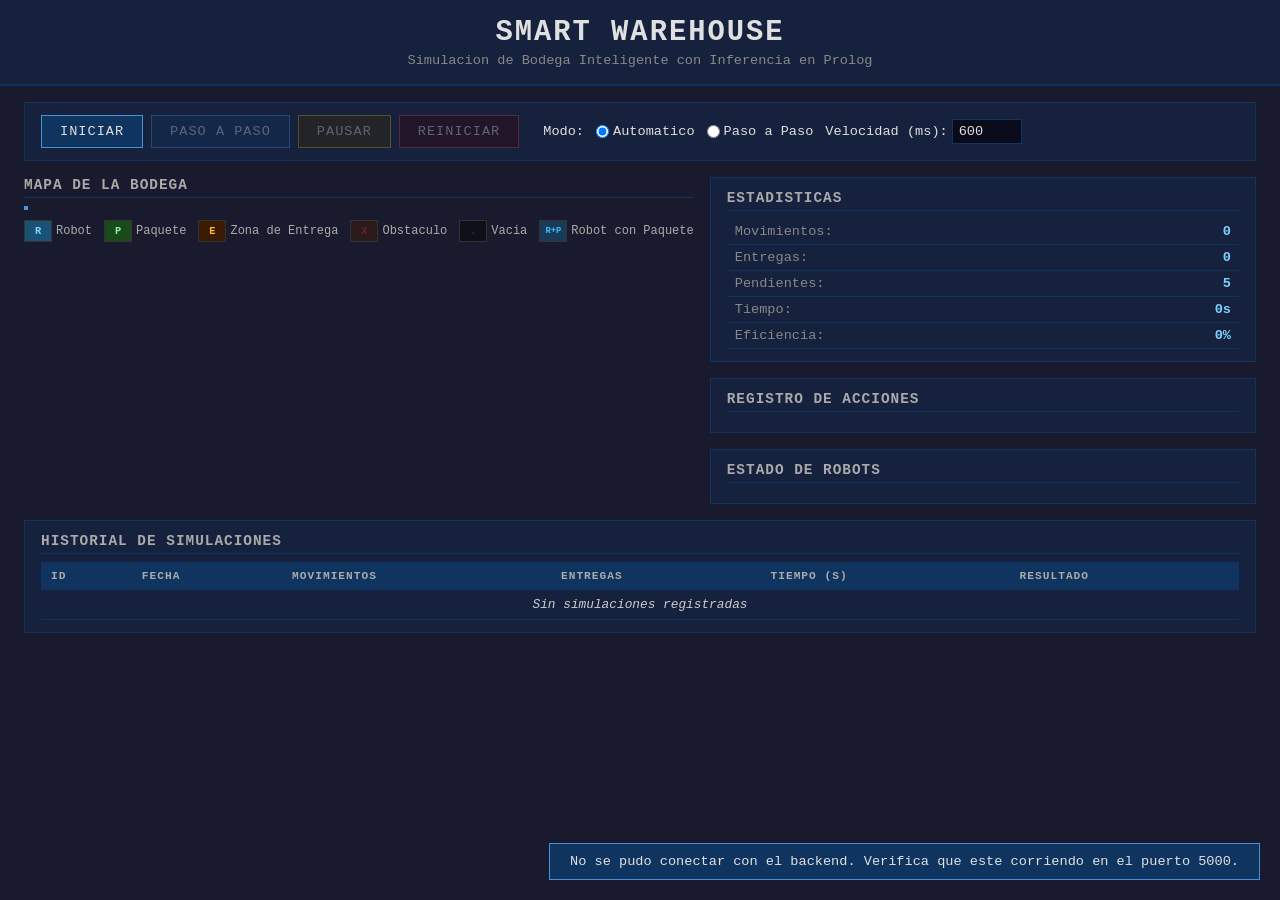
==== PROYECTO2/frontend/index.html @ 945ff692 "feat: frontend web con mapa interactivo, controles y panel de estadisticas" ====
<!DOCTYPE html>
<html lang="es">
<head>
    <meta charset="UTF-8">
    <meta name="viewport" content="width=device-width, initial-scale=1.0">
    <title>Smart Warehouse - Simulacion de Bodega Inteligente</title>
    <link rel="stylesheet" href="styles.css">
</head>
<body>
    <header>
        <h1>Smart Warehouse</h1>
        <p class="subtitulo">Simulacion de Bodega Inteligente con Inferencia en Prolog</p>
    </header>

    <main>
        <section class="panel-controles">
            <div class="grupo-botones">
                <button id="btn-iniciar" onclick="iniciarSimulacion()">Iniciar</button>
                <button id="btn-paso" onclick="ejecutarPaso()" disabled>Paso a Paso</button>
                <button id="btn-pausar" onclick="pausarSimulacion()" disabled>Pausar</button>
                <button id="btn-reiniciar" onclick="reiniciarSimulacion()" disabled>Reiniciar</button>
            </div>
            <div class="grupo-modo">
                <label>Modo:</label>
                <label>
                    <input type="radio" name="modo" value="automatico" checked onchange="cambiarModo('automatico')">
                    Automatico
                </label>
                <label>
                    <input type="radio" name="modo" value="paso_a_paso" onchange="cambiarModo('paso_a_paso')">
                    Paso a Paso
                </label>
                <label class="velocidad-label">
                    Velocidad (ms):
                    <input type="number" id="velocidad" value="600" min="100" max="3000" step="100">
                </label>
            </div>
        </section>

        <section class="contenedor-principal">
            <div class="columna-mapa">
                <h2>Mapa de la Bodega</h2>
                <div id="mapa" class="mapa-grid"></div>
                <div class="leyenda">
                    <span class="leyenda-item"><span class="celda-muestra robot-muestra">R</span> Robot</span>
                    <span class="leyenda-item"><span class="celda-muestra paquete-muestra">P</span> Paquete</span>
                    <span class="leyenda-item"><span class="celda-muestra zona-muestra">E</span> Zona de Entrega</span>
                    <span class="leyenda-item"><span class="celda-muestra obstaculo-muestra">X</span> Obstaculo</span>
                    <span class="leyenda-item"><span class="celda-muestra vacia-muestra">.</span> Vacia</span>
                    <span class="leyenda-item"><span class="celda-muestra robot-paquete-muestra">R+P</span> Robot con Paquete</span>
                </div>
            </div>

            <div class="columna-lateral">
                <section class="panel-estadisticas">
                    <h2>Estadisticas</h2>
                    <table class="tabla-stats">
                        <tr>
                            <td>Movimientos:</td>
                            <td id="stat-movimientos">0</td>
                        </tr>
                        <tr>
                            <td>Entregas:</td>
                            <td id="stat-entregas">0</td>
                        </tr>
                        <tr>
                            <td>Pendientes:</td>
                            <td id="stat-pendientes">5</td>
                        </tr>
                        <tr>
                            <td>Tiempo:</td>
                            <td id="stat-tiempo">0s</td>
                        </tr>
                        <tr>
                            <td>Eficiencia:</td>
                            <td id="stat-eficiencia">0%</td>
                        </tr>
                    </table>
                </section>

                <section class="panel-log">
                    <h2>Registro de Acciones</h2>
                    <div id="log-acciones" class="log-contenido"></div>
                </section>

                <section class="panel-estado-robots">
                    <h2>Estado de Robots</h2>
                    <div id="estado-robots"></div>
                </section>
            </div>
        </section>

        <section class="panel-historial">
            <h2>Historial de Simulaciones</h2>
            <table class="tabla-historial" id="tabla-historial">
                <thead>
                    <tr>
                        <th>ID</th>
                        <th>Fecha</th>
                        <th>Movimientos</th>
                        <th>Entregas</th>
                        <th>Tiempo (s)</th>
                        <th>Resultado</th>
                    </tr>
                </thead>
                <tbody id="historial-body">
                    <tr>
                        <td colspan="6" class="sin-datos">Sin simulaciones registradas</td>
                    </tr>
                </tbody>
            </table>
        </section>
    </main>

    <div id="mensaje-estado" class="mensaje-estado oculto"></div>

    <script src="app.js"></script>
</body>
</html>
---- PROYECTO2/frontend/styles.css ----
* {
    box-sizing: border-box;
    margin: 0;
    padding: 0;
}

body {
    font-family: 'Courier New', Courier, monospace;
    background-color: #1a1a2e;
    color: #e0e0e0;
    min-height: 100vh;
}

header {
    background-color: #16213e;
    border-bottom: 2px solid #0f3460;
    padding: 16px 24px;
    text-align: center;
}

header h1 {
    font-size: 1.8rem;
    color: #e0e0e0;
    letter-spacing: 2px;
    text-transform: uppercase;
}

header .subtitulo {
    font-size: 0.85rem;
    color: #888;
    margin-top: 4px;
}

main {
    padding: 16px 24px;
    max-width: 1400px;
    margin: 0 auto;
}

/* ---- CONTROLES ---- */

.panel-controles {
    background-color: #16213e;
    border: 1px solid #0f3460;
    padding: 12px 16px;
    margin-bottom: 16px;
    display: flex;
    align-items: center;
    gap: 24px;
    flex-wrap: wrap;
}

.grupo-botones {
    display: flex;
    gap: 8px;
}

button {
    background-color: #0f3460;
    color: #e0e0e0;
    border: 1px solid #4a90d9;
    padding: 8px 18px;
    font-family: 'Courier New', Courier, monospace;
    font-size: 0.85rem;
    cursor: pointer;
    text-transform: uppercase;
    letter-spacing: 1px;
    transition: background-color 0.15s;
}

button:hover:not(:disabled) {
    background-color: #1a4a8a;
}

button:disabled {
    opacity: 0.35;
    cursor: not-allowed;
}

button#btn-pausar {
    background-color: #3a2a00;
    border-color: #c9a800;
}

button#btn-pausar:hover:not(:disabled) {
    background-color: #5a4200;
}

button#btn-reiniciar {
    background-color: #3a0000;
    border-color: #c94040;
}

button#btn-reiniciar:hover:not(:disabled) {
    background-color: #5a0000;
}

.grupo-modo {
    display: flex;
    align-items: center;
    gap: 12px;
    font-size: 0.85rem;
    flex-wrap: wrap;
}

.grupo-modo label {
    cursor: pointer;
    display: flex;
    align-items: center;
    gap: 4px;
}

.velocidad-label {
    display: flex;
    align-items: center;
    gap: 6px;
}

.velocidad-label input {
    width: 70px;
    background-color: #0a0a1a;
    border: 1px solid #0f3460;
    color: #e0e0e0;
    padding: 4px 6px;
    font-family: 'Courier New', Courier, monospace;
    font-size: 0.85rem;
}

/* ---- LAYOUT PRINCIPAL ---- */

.contenedor-principal {
    display: grid;
    grid-template-columns: auto 1fr;
    gap: 16px;
    margin-bottom: 16px;
}

/* ---- MAPA ---- */

.columna-mapa h2,
.columna-lateral h2,
.panel-historial h2 {
    font-size: 0.9rem;
    text-transform: uppercase;
    letter-spacing: 1px;
    color: #aaa;
    margin-bottom: 8px;
    border-bottom: 1px solid #0f3460;
    padding-bottom: 4px;
}

.mapa-grid {
    display: grid;
    border: 2px solid #4a90d9;
    width: fit-content;
}

.celda {
    width: 46px;
    height: 46px;
    border: 1px solid #1e3a5f;
    display: flex;
    align-items: center;
    justify-content: center;
    font-size: 0.75rem;
    font-weight: bold;
    font-family: 'Courier New', Courier, monospace;
    transition: background-color 0.2s;
    position: relative;
}

/* Colores de los tipos de celda */
.celda-vacia {
    background-color: #0d1117;
    color: #2a3a4a;
}

.celda-robot {
    background-color: #1a5276;
    color: #7dd3fc;
    border-color: #4a90d9;
    font-size: 0.8rem;
}

.celda-paquete {
    background-color: #1a4a1a;
    color: #86efac;
    border-color: #22c55e;
}

.celda-zona {
    background-color: #3a1a00;
    color: #fbbf24;
    border-color: #f59e0b;
}

.celda-obstaculo {
    background-color: #2a1a1a;
    color: #6b2121;
    border-color: #4a1a1a;
}

.celda-robot-paquete {
    background-color: #1a3a5a;
    color: #38bdf8;
    border-color: #0ea5e9;
    font-size: 0.65rem;
}

.celda-robot-zona {
    background-color: #2a2a00;
    color: #fde047;
    border-color: #ca8a04;
}

/* Leyenda */
.leyenda {
    display: flex;
    gap: 12px;
    flex-wrap: wrap;
    margin-top: 10px;
    font-size: 0.75rem;
}

.leyenda-item {
    display: flex;
    align-items: center;
    gap: 4px;
    color: #aaa;
}

.celda-muestra {
    width: 28px;
    height: 22px;
    display: inline-flex;
    align-items: center;
    justify-content: center;
    font-size: 0.65rem;
    font-weight: bold;
    border: 1px solid #333;
}

.robot-muestra       { background-color: #1a5276; color: #7dd3fc; }
.paquete-muestra     { background-color: #1a4a1a; color: #86efac; }
.zona-muestra        { background-color: #3a1a00; color: #fbbf24; }
.obstaculo-muestra   { background-color: #2a1a1a; color: #6b2121; }
.vacia-muestra       { background-color: #0d1117; color: #2a3a4a; }
.robot-paquete-muestra { background-color: #1a3a5a; color: #38bdf8; font-size: 0.55rem; }

/* ---- COLUMNA LATERAL ---- */

.columna-lateral {
    display: flex;
    flex-direction: column;
    gap: 16px;
}

.panel-estadisticas,
.panel-log,
.panel-estado-robots {
    background-color: #16213e;
    border: 1px solid #0f3460;
    padding: 12px 16px;
}

.tabla-stats {
    width: 100%;
    font-size: 0.85rem;
    border-collapse: collapse;
}

.tabla-stats td {
    padding: 5px 8px;
    border-bottom: 1px solid #0f3460;
}

.tabla-stats td:first-child {
    color: #888;
}

.tabla-stats td:last-child {
    text-align: right;
    font-weight: bold;
    color: #7dd3fc;
}

.log-contenido {
    max-height: 160px;
    overflow-y: auto;
    font-size: 0.75rem;
    line-height: 1.6;
}

.log-linea {
    padding: 2px 4px;
    border-bottom: 1px solid #0f3460;
    color: #ccc;
}

.log-linea.accion-entregar { color: #fbbf24; }
.log-linea.accion-recoger  { color: #86efac; }
.log-linea.accion-esperar  { color: #666; }

#estado-robots {
    font-size: 0.8rem;
    line-height: 1.8;
}

.robot-info {
    padding: 4px 0;
    border-bottom: 1px solid #0f3460;
    color: #7dd3fc;
}

/* ---- HISTORIAL ---- */

.panel-historial {
    background-color: #16213e;
    border: 1px solid #0f3460;
    padding: 12px 16px;
}

.tabla-historial {
    width: 100%;
    border-collapse: collapse;
    font-size: 0.8rem;
}

.tabla-historial th {
    background-color: #0f3460;
    color: #aaa;
    text-transform: uppercase;
    font-size: 0.7rem;
    letter-spacing: 1px;
    padding: 8px 10px;
    text-align: left;
}

.tabla-historial td {
    padding: 7px 10px;
    border-bottom: 1px solid #0f3460;
    color: #ccc;
}

.tabla-historial tbody tr:hover {
    background-color: #1a2a4a;
}

.sin-datos {
    text-align: center;
    color: #555;
    font-style: italic;
}

.resultado-completada { color: #86efac; }
.resultado-cancelada  { color: #f87171; }

/* ---- MENSAJE DE ESTADO ---- */

.mensaje-estado {
    position: fixed;
    bottom: 20px;
    right: 20px;
    background-color: #0f3460;
    border: 1px solid #4a90d9;
    color: #e0e0e0;
    padding: 10px 20px;
    font-size: 0.85rem;
    font-family: 'Courier New', Courier, monospace;
    transition: opacity 0.3s;
}

.mensaje-estado.oculto {
    opacity: 0;
    pointer-events: none;
}

.mensaje-estado.completado {
    background-color: #0f3a0f;
    border-color: #22c55e;
    color: #86efac;
}

/* ---- SCROLLBAR ---- */

::-webkit-scrollbar { width: 6px; }
::-webkit-scrollbar-track { background: #0a0a1a; }
::-webkit-scrollbar-thumb { background: #0f3460; }
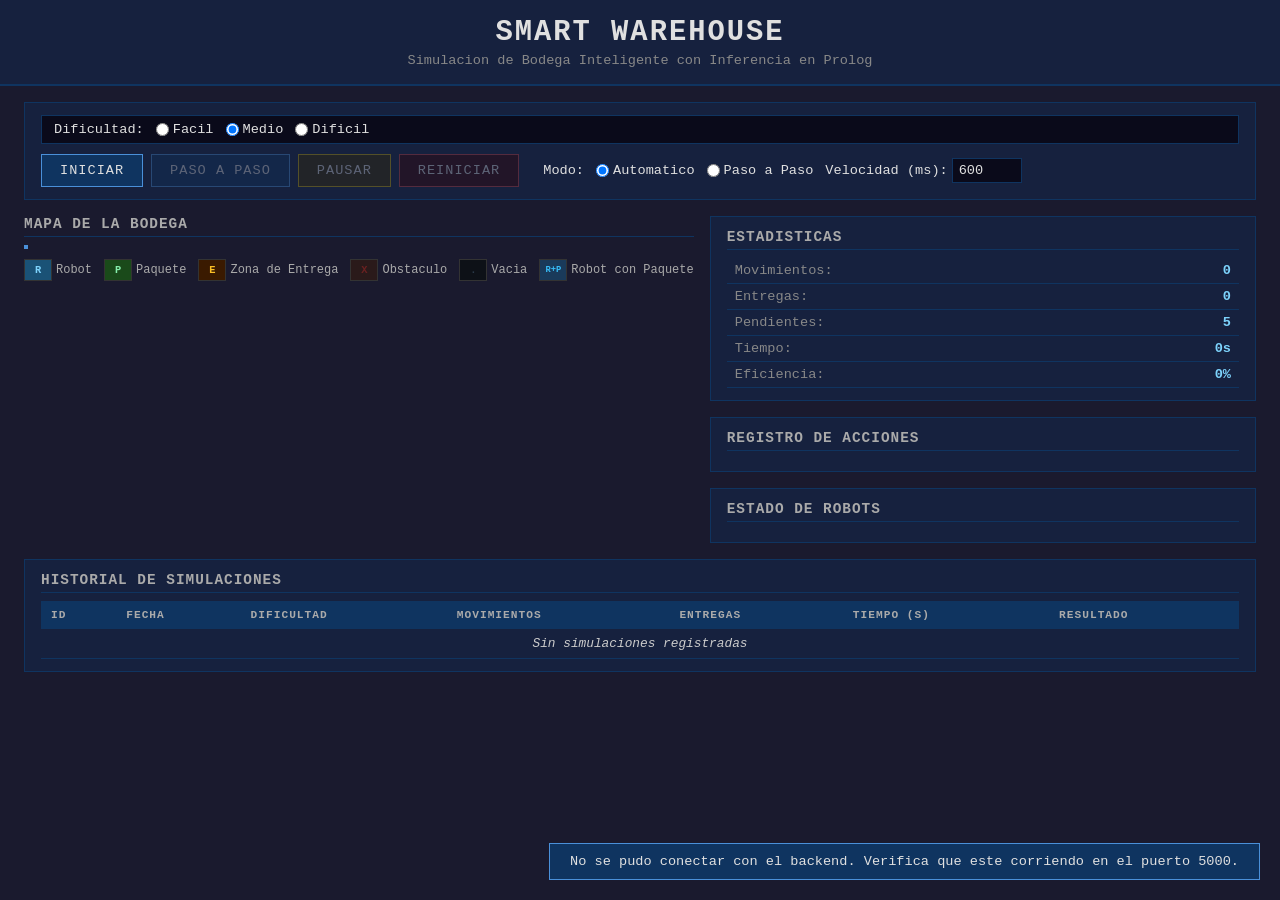
==== commit 2475b80a: "feat: niveles de dificultad (facil, medio, dificil)" ====
--- a/PROYECTO2/frontend/index.html
+++ b/PROYECTO2/frontend/index.html
@@ -14,26 +14,43 @@
 
     <main>
         <section class="panel-controles">
-            <div class="grupo-botones">
-                <button id="btn-iniciar" onclick="iniciarSimulacion()">Iniciar</button>
-                <button id="btn-paso" onclick="ejecutarPaso()" disabled>Paso a Paso</button>
-                <button id="btn-pausar" onclick="pausarSimulacion()" disabled>Pausar</button>
-                <button id="btn-reiniciar" onclick="reiniciarSimulacion()" disabled>Reiniciar</button>
-            </div>
-            <div class="grupo-modo">
-                <label>Modo:</label>
+            <div class="grupo-dificultad">
+                <label>Dificultad:</label>
                 <label>
-                    <input type="radio" name="modo" value="automatico" checked onchange="cambiarModo('automatico')">
-                    Automatico
+                    <input type="radio" name="dificultad" value="facil" onchange="cambiarDificultad('facil')">
+                    Facil
                 </label>
                 <label>
-                    <input type="radio" name="modo" value="paso_a_paso" onchange="cambiarModo('paso_a_paso')">
-                    Paso a Paso
+                    <input type="radio" name="dificultad" value="medio" checked onchange="cambiarDificultad('medio')">
+                    Medio
                 </label>
-                <label class="velocidad-label">
-                    Velocidad (ms):
-                    <input type="number" id="velocidad" value="600" min="100" max="3000" step="100">
+                <label>
+                    <input type="radio" name="dificultad" value="dificil" onchange="cambiarDificultad('dificil')">
+                    Dificil
                 </label>
+            </div>
+            <div class="fila-controles">
+                <div class="grupo-botones">
+                    <button id="btn-iniciar" onclick="iniciarSimulacion()">Iniciar</button>
+                    <button id="btn-paso" onclick="ejecutarPaso()" disabled>Paso a Paso</button>
+                    <button id="btn-pausar" onclick="pausarSimulacion()" disabled>Pausar</button>
+                    <button id="btn-reiniciar" onclick="reiniciarSimulacion()" disabled>Reiniciar</button>
+                </div>
+                <div class="grupo-modo">
+                    <label>Modo:</label>
+                    <label>
+                        <input type="radio" name="modo" value="automatico" checked onchange="cambiarModo('automatico')">
+                        Automatico
+                    </label>
+                    <label>
+                        <input type="radio" name="modo" value="paso_a_paso" onchange="cambiarModo('paso_a_paso')">
+                        Paso a Paso
+                    </label>
+                    <label class="velocidad-label">
+                        Velocidad (ms):
+                        <input type="number" id="velocidad" value="600" min="100" max="3000" step="100">
+                    </label>
+                </div>
             </div>
         </section>
 
@@ -97,6 +114,7 @@
                     <tr>
                         <th>ID</th>
                         <th>Fecha</th>
+                        <th>Dificultad</th>
                         <th>Movimientos</th>
                         <th>Entregas</th>
                         <th>Tiempo (s)</th>
@@ -105,7 +123,7 @@
                 </thead>
                 <tbody id="historial-body">
                     <tr>
-                        <td colspan="6" class="sin-datos">Sin simulaciones registradas</td>
+                        <td colspan="7" class="sin-datos">Sin simulaciones registradas</td>
                     </tr>
                 </tbody>
             </table>
--- a/PROYECTO2/frontend/styles.css
+++ b/PROYECTO2/frontend/styles.css
@@ -39,11 +39,38 @@
 
 /* ---- CONTROLES ---- */
 
+.grupo-dificultad {
+    display: flex;
+    align-items: center;
+    gap: 12px;
+    font-size: 0.85rem;
+    padding: 6px 12px;
+    border: 1px solid #0f3460;
+    background-color: #0a0a1a;
+}
+
+.grupo-dificultad label {
+    cursor: pointer;
+    display: flex;
+    align-items: center;
+    gap: 4px;
+}
+
+.dif-facil   { color: #86efac; }
+.dif-medio   { color: #fbbf24; }
+.dif-dificil { color: #f87171; }
+
 .panel-controles {
     background-color: #16213e;
     border: 1px solid #0f3460;
     padding: 12px 16px;
     margin-bottom: 16px;
+    display: flex;
+    flex-direction: column;
+    gap: 10px;
+}
+
+.panel-controles .fila-controles {
     display: flex;
     align-items: center;
     gap: 24px;
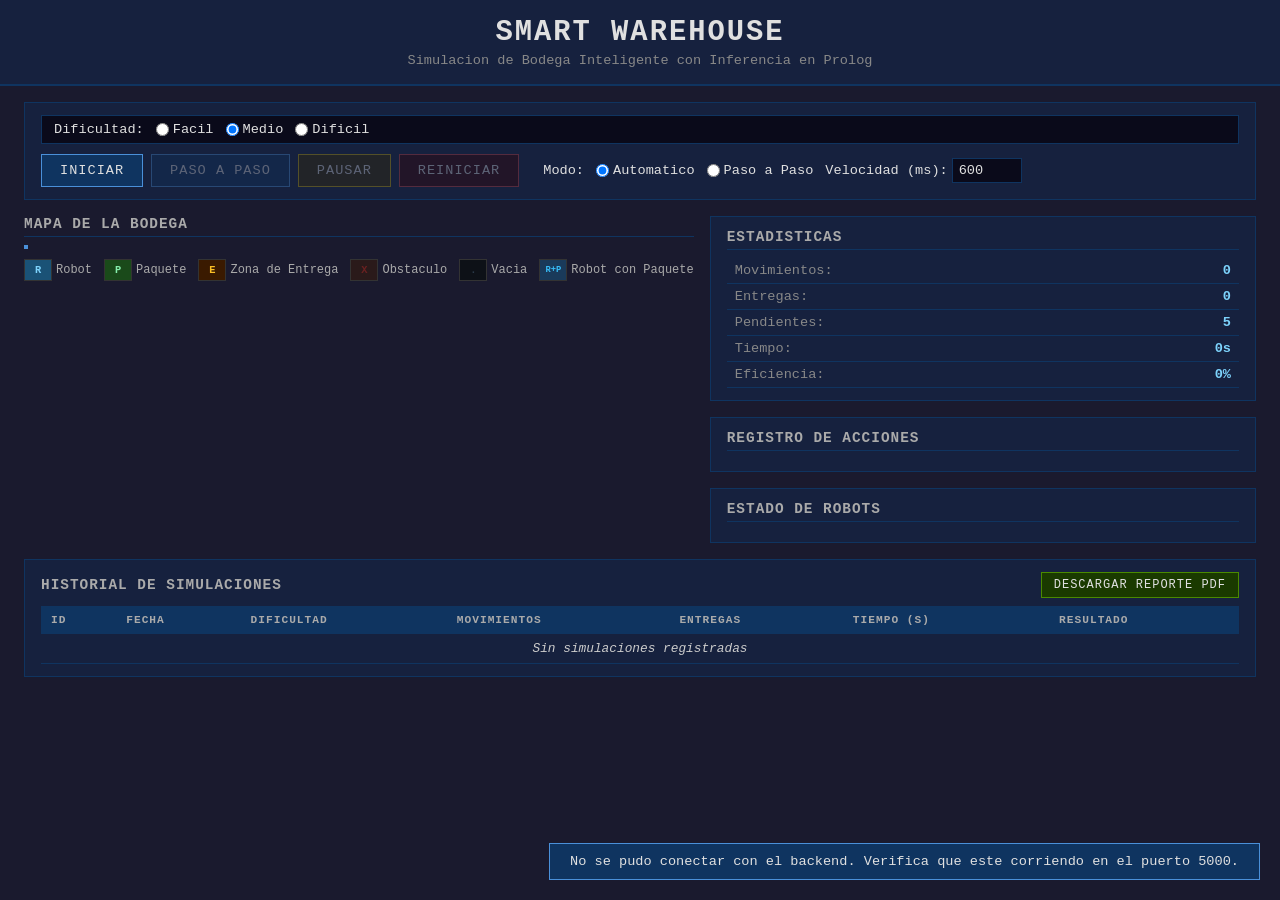
==== commit a6e5c9e5: "feat: generacion de reportes PDF con reportlab" ====
--- a/PROYECTO2/frontend/index.html
+++ b/PROYECTO2/frontend/index.html
@@ -108,7 +108,10 @@
         </section>
 
         <section class="panel-historial">
-            <h2>Historial de Simulaciones</h2>
+            <div class="historial-encabezado">
+                <h2>Historial de Simulaciones</h2>
+                <button id="btn-reporte" onclick="descargarReporte()">Descargar Reporte PDF</button>
+            </div>
             <table class="tabla-historial" id="tabla-historial">
                 <thead>
                     <tr>
--- a/PROYECTO2/frontend/styles.css
+++ b/PROYECTO2/frontend/styles.css
@@ -347,6 +347,26 @@
     padding: 12px 16px;
 }
 
+.historial-encabezado {
+    display: flex;
+    align-items: center;
+    justify-content: space-between;
+    margin-bottom: 8px;
+}
+
+.historial-encabezado h2 {
+    margin-bottom: 0;
+    border-bottom: none;
+    padding-bottom: 0;
+}
+
+#btn-reporte {
+    background-color: #1a3a00;
+    border-color: #4a8a00;
+    font-size: 0.75rem;
+    padding: 5px 12px;
+}
+
 .tabla-historial {
     width: 100%;
     border-collapse: collapse;
